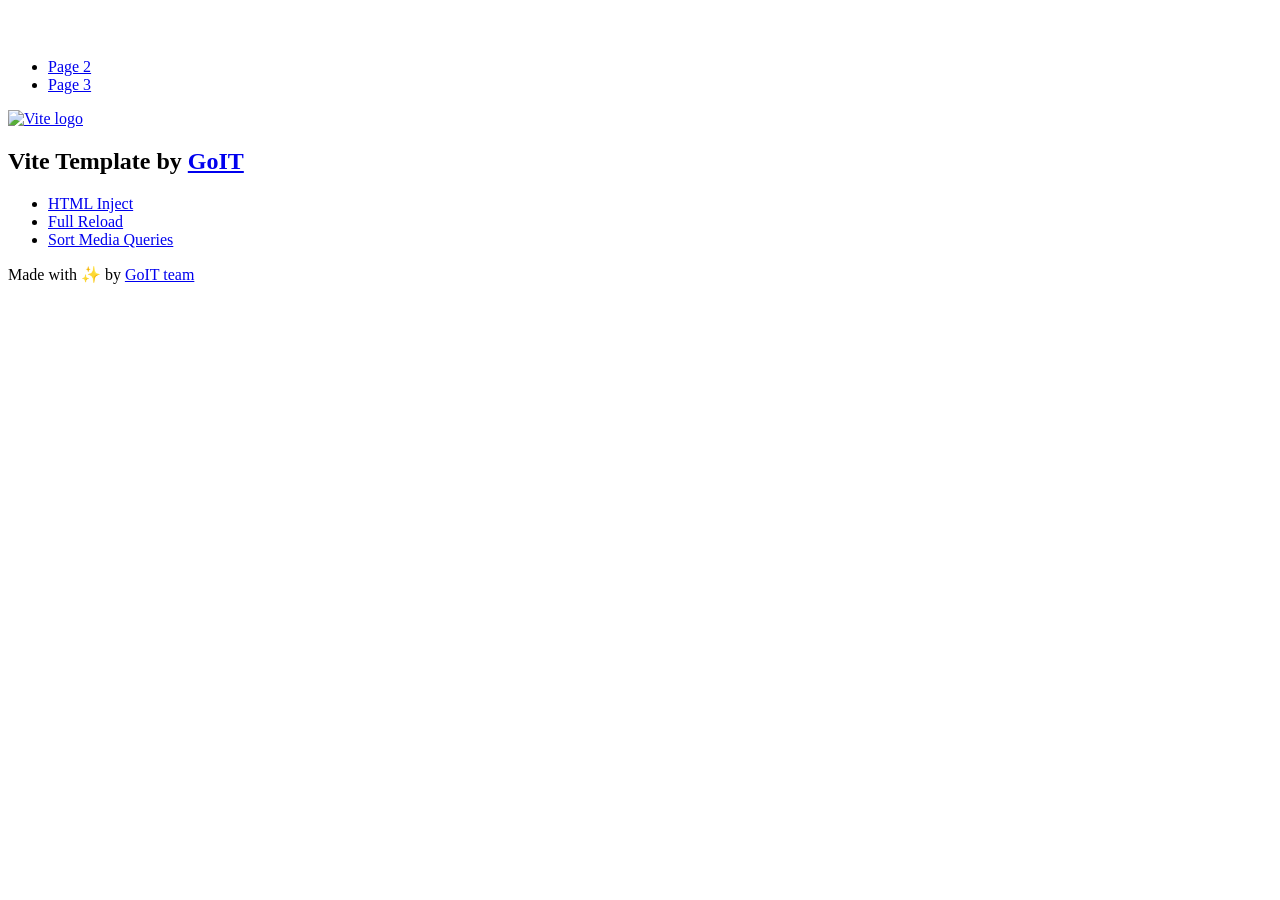
==== index.html @ b10752a7 "Deploying to gh-pages from @ Hanna-Oveshkova/goit-js-hw-11@6e86cb5357cc026eee48a4bc7928e6b77ed24c4e " ====
<!DOCTYPE html>
<html lang="en">
  <head>
    <meta charset="UTF-8" />
    <link rel="icon" type="image/svg+xml" href="/goit-js-hw-11/favicon.svg" />
    <meta name="viewport" content="width=device-width, initial-scale=1.0" />
    <title>Vanilla App Template</title>
    <script type="module" crossorigin src="/goit-js-hw-11/index.js"></script>
    <link rel="stylesheet" crossorigin href="/goit-js-hw-11/assets/styles-DvPDDfy5.css">
  </head>
  <body>
    <header class="header">
  <div class="container">
    <nav class="nav">
      <a class="nav-logo" href="./index.html" aria-label="Site logo">
        <svg class="nav-logo-icon" width="100" height="30">
          <use href="/goit-js-hw-11/assets/sprite-E8vg0sBb.svg#logo"></use>
        </svg>
      </a>
      <ul class="nav-list">
        <li class="nav-item">
          <a class="nav-link {=$highlight-act}" href="./page-2.html">Page 2</a>
        </li>
        <li class="nav-item">
          <a class="nav-link {=$highlight-curr}" href="./page-3.html">Page 3</a>
        </li>
      </ul>
    </nav>
  </div>
</header>


    <main>
      <!-- Loads the specified .html file -->
      <section class="vite-promo">
  <div class="container">
    <div class="vite-promo-thumb">
      <a
        class="vite-promo-link"
        href="https://vitejs.dev/"
        target="_blank"
        rel="noopener noreferrer"
        aria-label="Link to Vite official website"
        title="Vite.js  build tool"
      >
        <!-- Path to images as from index.html file -->
        <img
          class="pic"
          src="/goit-js-hw-11/assets/vite-logo-9o_aqrTe.png"
          alt="Vite logo"
          width="640"
          height="640"
        />
      </a>
    </div>
    <h1 class="main-title">
      <span class="main-title-gradient">Vite</span>
      Template by
      <a
        class="main-title-link"
        href="https://github.com/goitacademy/vanilla-app-template"
        target="_blank"
        rel="noopener noreferrer"
      >
        GoIT
      </a>
    </h1>
  </div>
</section>

      <article class="badges">
  <div class="container">
    <ul class="badges-list">
      <li class="badges-item">
        <a
          class="badges-link"
          href="https://www.npmjs.com/package/vite-plugin-html-inject"
          target="_blank"
          rel="noopener noreferrer"
        >
          HTML Inject
        </a>
      </li>
      <li class="badges-item">
        <a
          class="badges-link"
          href="https://www.npmjs.com/package/vite-plugin-full-reload"
          target="_blank"
          rel="noopener noreferrer"
        >
          Full Reload
        </a>
      </li>
      <li class="badges-item">
        <a
          class="badges-link"
          href="https://www.npmjs.com/package/postcss-sort-media-queries"
          target="_blank"
          rel="noopener noreferrer"
        >
          Sort Media Queries
        </a>
      </li>
    </ul>
  </div>
</article>

    </main>

    <footer class="footer">
  <div class="container">
    <p class="footer-desc">
      Made with ✨ by
      <a
        class="footer-link"
        href="https://goit.global/ua/"
        target="_blank"
        rel="noopener noreferrer"
      >
        GoIT team
      </a>
    </p>
  </div>
</footer>


  </body>
</html>
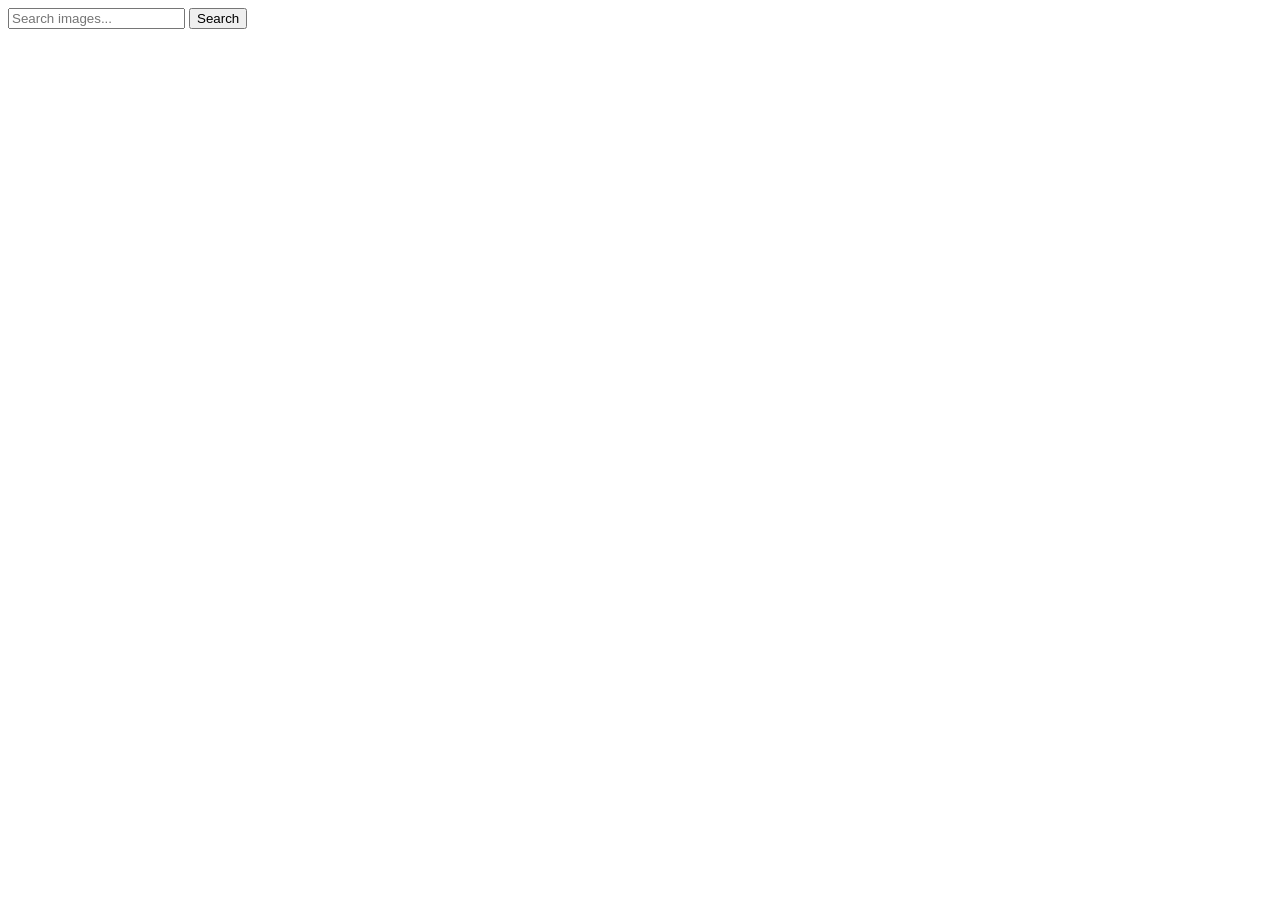
==== commit cdeea5f7: "Deploying to gh-pages from @ Hanna-Oveshkova/goit-js-hw-11@6b94244103d4f04433a408c90616e67e0c2a3cd6 " ====
--- a/index.html
+++ b/index.html
@@ -1,128 +1,28 @@
-<!DOCTYPE html>
+<!doctype html>
 <html lang="en">
   <head>
     <meta charset="UTF-8" />
     <link rel="icon" type="image/svg+xml" href="/goit-js-hw-11/favicon.svg" />
     <meta name="viewport" content="width=device-width, initial-scale=1.0" />
     <title>Vanilla App Template</title>
+    <link rel="stylesheet" href="./css/styles.css" />
     <script type="module" crossorigin src="/goit-js-hw-11/index.js"></script>
-    <link rel="stylesheet" crossorigin href="/goit-js-hw-11/assets/styles-DvPDDfy5.css">
+    <link rel="modulepreload" crossorigin href="/goit-js-hw-11/assets/vendor-DQvd0HNi.js">
+    <link rel="stylesheet" crossorigin href="/goit-js-hw-11/assets/vendor-DumFYO8Z.css">
   </head>
   <body>
-    <header class="header">
-  <div class="container">
-    <nav class="nav">
-      <a class="nav-logo" href="./index.html" aria-label="Site logo">
-        <svg class="nav-logo-icon" width="100" height="30">
-          <use href="/goit-js-hw-11/assets/sprite-E8vg0sBb.svg#logo"></use>
-        </svg>
-      </a>
-      <ul class="nav-list">
-        <li class="nav-item">
-          <a class="nav-link {=$highlight-act}" href="./page-2.html">Page 2</a>
-        </li>
-        <li class="nav-item">
-          <a class="nav-link {=$highlight-curr}" href="./page-3.html">Page 3</a>
-        </li>
-      </ul>
-    </nav>
-  </div>
-</header>
-
-
-    <main>
-      <!-- Loads the specified .html file -->
-      <section class="vite-promo">
-  <div class="container">
-    <div class="vite-promo-thumb">
-      <a
-        class="vite-promo-link"
-        href="https://vitejs.dev/"
-        target="_blank"
-        rel="noopener noreferrer"
-        aria-label="Link to Vite official website"
-        title="Vite.js  build tool"
-      >
-        <!-- Path to images as from index.html file -->
-        <img
-          class="pic"
-          src="/goit-js-hw-11/assets/vite-logo-9o_aqrTe.png"
-          alt="Vite logo"
-          width="640"
-          height="640"
+    <form class="form">
+      <label>
+        <input
+          type="text"
+          name="search-text"
+          placeholder="Search images..."
+          required
         />
-      </a>
-    </div>
-    <h1 class="main-title">
-      <span class="main-title-gradient">Vite</span>
-      Template by
-      <a
-        class="main-title-link"
-        href="https://github.com/goitacademy/vanilla-app-template"
-        target="_blank"
-        rel="noopener noreferrer"
-      >
-        GoIT
-      </a>
-    </h1>
-  </div>
-</section>
-
-      <article class="badges">
-  <div class="container">
-    <ul class="badges-list">
-      <li class="badges-item">
-        <a
-          class="badges-link"
-          href="https://www.npmjs.com/package/vite-plugin-html-inject"
-          target="_blank"
-          rel="noopener noreferrer"
-        >
-          HTML Inject
-        </a>
-      </li>
-      <li class="badges-item">
-        <a
-          class="badges-link"
-          href="https://www.npmjs.com/package/vite-plugin-full-reload"
-          target="_blank"
-          rel="noopener noreferrer"
-        >
-          Full Reload
-        </a>
-      </li>
-      <li class="badges-item">
-        <a
-          class="badges-link"
-          href="https://www.npmjs.com/package/postcss-sort-media-queries"
-          target="_blank"
-          rel="noopener noreferrer"
-        >
-          Sort Media Queries
-        </a>
-      </li>
-    </ul>
-  </div>
-</article>
-
-    </main>
-
-    <footer class="footer">
-  <div class="container">
-    <p class="footer-desc">
-      Made with ✨ by
-      <a
-        class="footer-link"
-        href="https://goit.global/ua/"
-        target="_blank"
-        rel="noopener noreferrer"
-      >
-        GoIT team
-      </a>
-    </p>
-  </div>
-</footer>
-
-
+      </label>
+      <button type="submit">Search</button>
+    </form>
+    <ul class="gallery"></ul>
+    <span class="loader hidden"></span>
   </body>
 </html>
